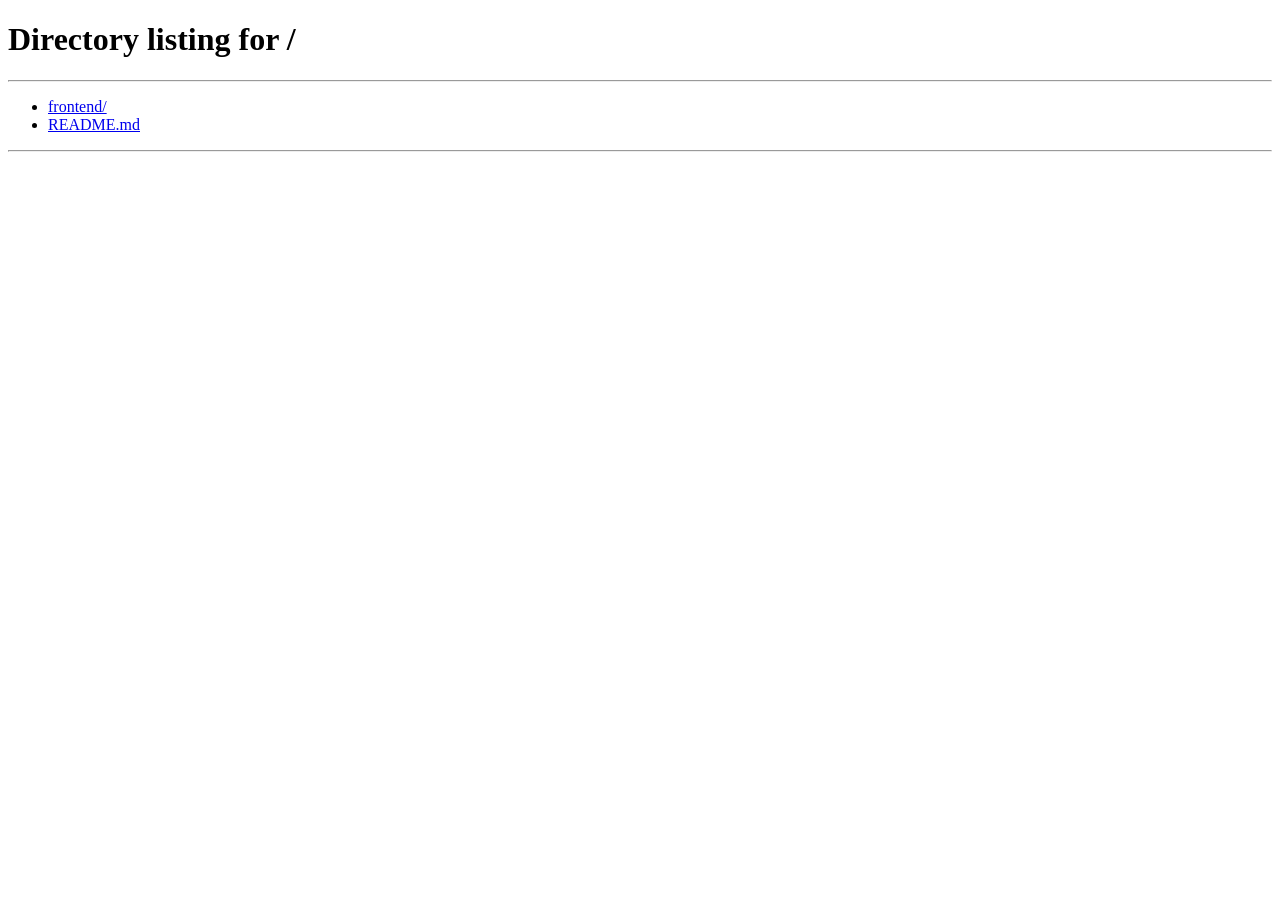
==== frontend/templates/verified_otp.html @ f66ee03c "first commit" ====
<!DOCTYPE html>
<html lang="en">
<head>
    <meta charset="UTF-8">
    <meta name="viewport" content="width=device-width, initial-scale=1.0">
    <title>ABC Hospital - Verify Email</title>
    <!-- Google Fonts: Inter -->
    <link rel="preconnect" href="https://fonts.googleapis.com">
    <link rel="preconnect" href="https://fonts.gstatic.com" crossorigin>
    <link href="https://fonts.googleapis.com/css2?family=Inter:wght@300;400;500;600;700&display=swap" rel="stylesheet">
    <!-- Custom Style Sheet -->
    <link rel="stylesheet" href="/static/css/style.css">
    <style>
        #resend-btn:disabled {
            color: rgba(15, 23, 42, 0.4) !important;
            cursor: not-allowed !important;
        }
    </style>
</head>
<body>
    <div class="portal-container">
        <!-- Brand Header -->
        <header class="brand-header">
            <svg class="hospital-logo" viewBox="0 0 24 24" fill="none" xmlns="http://www.w3.org/2000/svg">
                <path d="M19 10.5H13.5V5C13.5 4.17 12.83 3.5 12 3.5C11.17 3.5 10.5 4.17 10.5 5V10.5H5C4.17 10.5 3.5 11.17 3.5 12C3.5 12.83 4.17 13.5 5 13.5H10.5V19C10.5 19.83 11.17 20.5 12 20.5C12.83 20.5 13.5 19.83 13.5 19V13.5H19C19.83 13.5 20.5 12.83 20.5 12C20.5 11.17 19.83 10.5 19 10.5Z" fill="currentColor"/>
            </svg>
            <h1 class="brand-title">ABC Hospital</h1>
        </header>

        <!-- Main Card -->
        <main class="card">
            <h2 style="font-size: 20px; font-weight: 700; margin-bottom: 8px;">Verify Your Identity</h2>
            <p class="form-subtitle">We have sent a 6-digit verification code (OTP) to your email address: <br><strong id="display-email" style="color: var(--color-dark);">email@example.com</strong></p>

            <!-- Toast Notification Container -->
            <div id="toast-message" class="toast hidden"></div>

            <!-- OTP Input Form -->
            <form id="otp-form" class="form-content active" onsubmit="handleOtpSubmit(event)">
                <div class="input-group">
                    <label for="otp-code" style="text-align: center; margin-bottom: 8px;">6-Digit Verification Code</label>
                    <input type="text" id="otp-code" required maxlength="6" pattern="\d{6}" placeholder="000000" 
                           style="letter-spacing: 0.5em; text-align: center; font-size: 24px; font-weight: 700; padding: 12px 0;">
                </div>

                <button type="submit" class="submit-btn">Verify & Create Profile</button>
            </form>

            <!-- Resend Button -->
            <div style="text-align: center; margin-top: 16px;">
                <button type="button" id="resend-btn" onclick="handleResendOtp()" 
                        style="background: none; border: none; font-size: 13px; font-weight: 600; color: var(--color-primary); cursor: pointer; transition: color 0.2s ease;">
                    Resend Code
                </button>
            </div>

            <!-- Back navigation link -->
            <div style="text-align: center; margin-top: 24px;">
                <a href="/" style="font-size: 13px; font-weight: 600; color: var(--color-primary); text-decoration: none;">Back to Registration / Sign In</a>
            </div>
        </main>
    </div>

    <script>
        // Parse email address from query string (?email=...)
        const urlParams = new URLSearchParams(window.location.search);
        const email = urlParams.get('email');

        if (!email) {
            // If no email, redirect back to home page
            window.location.href = '/';
        } else {
            document.getElementById('display-email').textContent = email;
        }

        // Show/hide toast helpers
        function showToast(message, type) {
            const toast = document.getElementById('toast-message');
            toast.textContent = message;
            toast.className = `toast ${type}`;
        }

        function hideToast() {
            const toast = document.getElementById('toast-message');
            toast.className = 'toast hidden';
        }

        // Resend Timer Logic
        let cooldownSeconds = 30;
        let cooldownTimer = null;
        const resendBtn = document.getElementById('resend-btn');

        function startCooldown() {
            resendBtn.disabled = true;
            cooldownSeconds = 30;
            updateResendBtnText();
            
            clearInterval(cooldownTimer);
            cooldownTimer = setInterval(() => {
                cooldownSeconds--;
                updateResendBtnText();
                if (cooldownSeconds <= 0) {
                    clearInterval(cooldownTimer);
                    resendBtn.disabled = false;
                    resendBtn.textContent = 'Resend Code';
                }
            }, 1000);
        }

        function updateResendBtnText() {
            resendBtn.textContent = `Resend Code (${cooldownSeconds}s)`;
        }

        // Initialize cooldown on page load
        startCooldown();

        // Resend Submit Handler
        async function handleResendOtp() {
            hideToast();
            resendBtn.disabled = true;
            resendBtn.textContent = 'Sending...';

            try {
                const response = await fetch('/api/resend-otp', {
                    method: 'POST',
                    headers: {
                        'Content-Type': 'application/json'
                    },
                    body: JSON.stringify({ email: email })
                });

                const result = await response.json();

                if (response.ok) {
                    showToast(result.message, 'success');
                    startCooldown(); // Restart 30-sec cooldown
                } else {
                    showToast(result.message || 'Failed to resend code.', 'error');
                    resendBtn.disabled = false;
                    resendBtn.textContent = 'Resend Code';
                }
            } catch (err) {
                console.error('Resend API Error:', err);
                showToast('Network error: Could not resend verification code.', 'error');
                resendBtn.disabled = false;
                resendBtn.textContent = 'Resend Code';
            }
        }

        // Form OTP Submit Handler
        async function handleOtpSubmit(event) {
            event.preventDefault();
            hideToast();

            const otpCode = document.getElementById('otp-code').value;
            const submitBtn = event.target.querySelector('.submit-btn');
            
            submitBtn.textContent = 'Verifying...';
            submitBtn.disabled = true;

            try {
                const response = await fetch('/api/verify-otp', {
                    method: 'POST',
                    headers: {
                        'Content-Type': 'application/json'
                    },
                    body: JSON.stringify({ email: email, otp: otpCode })
                });

                const result = await response.json();

                if (response.ok) {
                    showToast(result.message, 'success');
                    // Redirect to the password setup page provided by the backend response
                    setTimeout(() => {
                        window.location.href = result.redirect;
                    }, 1200);
                } else {
                    showToast(result.message || 'Verification failed.', 'error');
                }
            } catch (err) {
                console.error('OTP API Error:', err);
                showToast('Network error: Could not verify identity with the server.', 'error');
            } finally {
                submitBtn.textContent = 'Verify & Create Profile';
                submitBtn.disabled = false;
            }
        }
    </script>
</body>
</html>
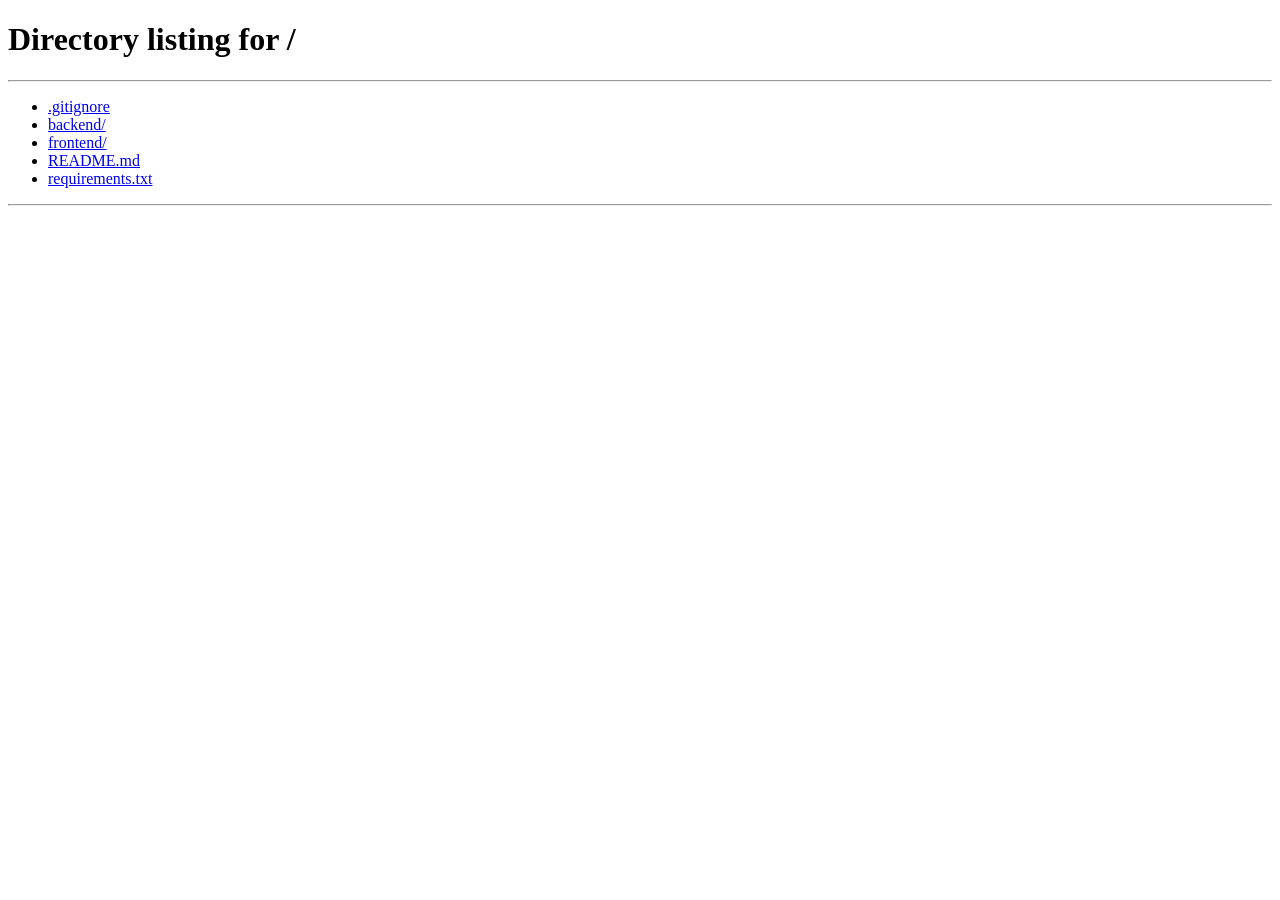
==== commit 373f9219: "Added a profile function - it allows users to see and modify certain detailes" ====
--- a/frontend/templates/verified_otp.html
+++ b/frontend/templates/verified_otp.html
@@ -3,7 +3,7 @@
 <head>
     <meta charset="UTF-8">
     <meta name="viewport" content="width=device-width, initial-scale=1.0">
-    <title>ABC Hospital - Verify Email</title>
+    <title>VaultSync - Verify Email</title>
     <!-- Google Fonts: Inter -->
     <link rel="preconnect" href="https://fonts.googleapis.com">
     <link rel="preconnect" href="https://fonts.gstatic.com" crossorigin>
@@ -24,7 +24,7 @@
             <svg class="hospital-logo" viewBox="0 0 24 24" fill="none" xmlns="http://www.w3.org/2000/svg">
                 <path d="M19 10.5H13.5V5C13.5 4.17 12.83 3.5 12 3.5C11.17 3.5 10.5 4.17 10.5 5V10.5H5C4.17 10.5 3.5 11.17 3.5 12C3.5 12.83 4.17 13.5 5 13.5H10.5V19C10.5 19.83 11.17 20.5 12 20.5C12.83 20.5 13.5 19.83 13.5 19V13.5H19C19.83 13.5 20.5 12.83 20.5 12C20.5 11.17 19.83 10.5 19 10.5Z" fill="currentColor"/>
             </svg>
-            <h1 class="brand-title">ABC Hospital</h1>
+            <h1 class="brand-title">VaultSync</h1>
         </header>
 
         <!-- Main Card -->
